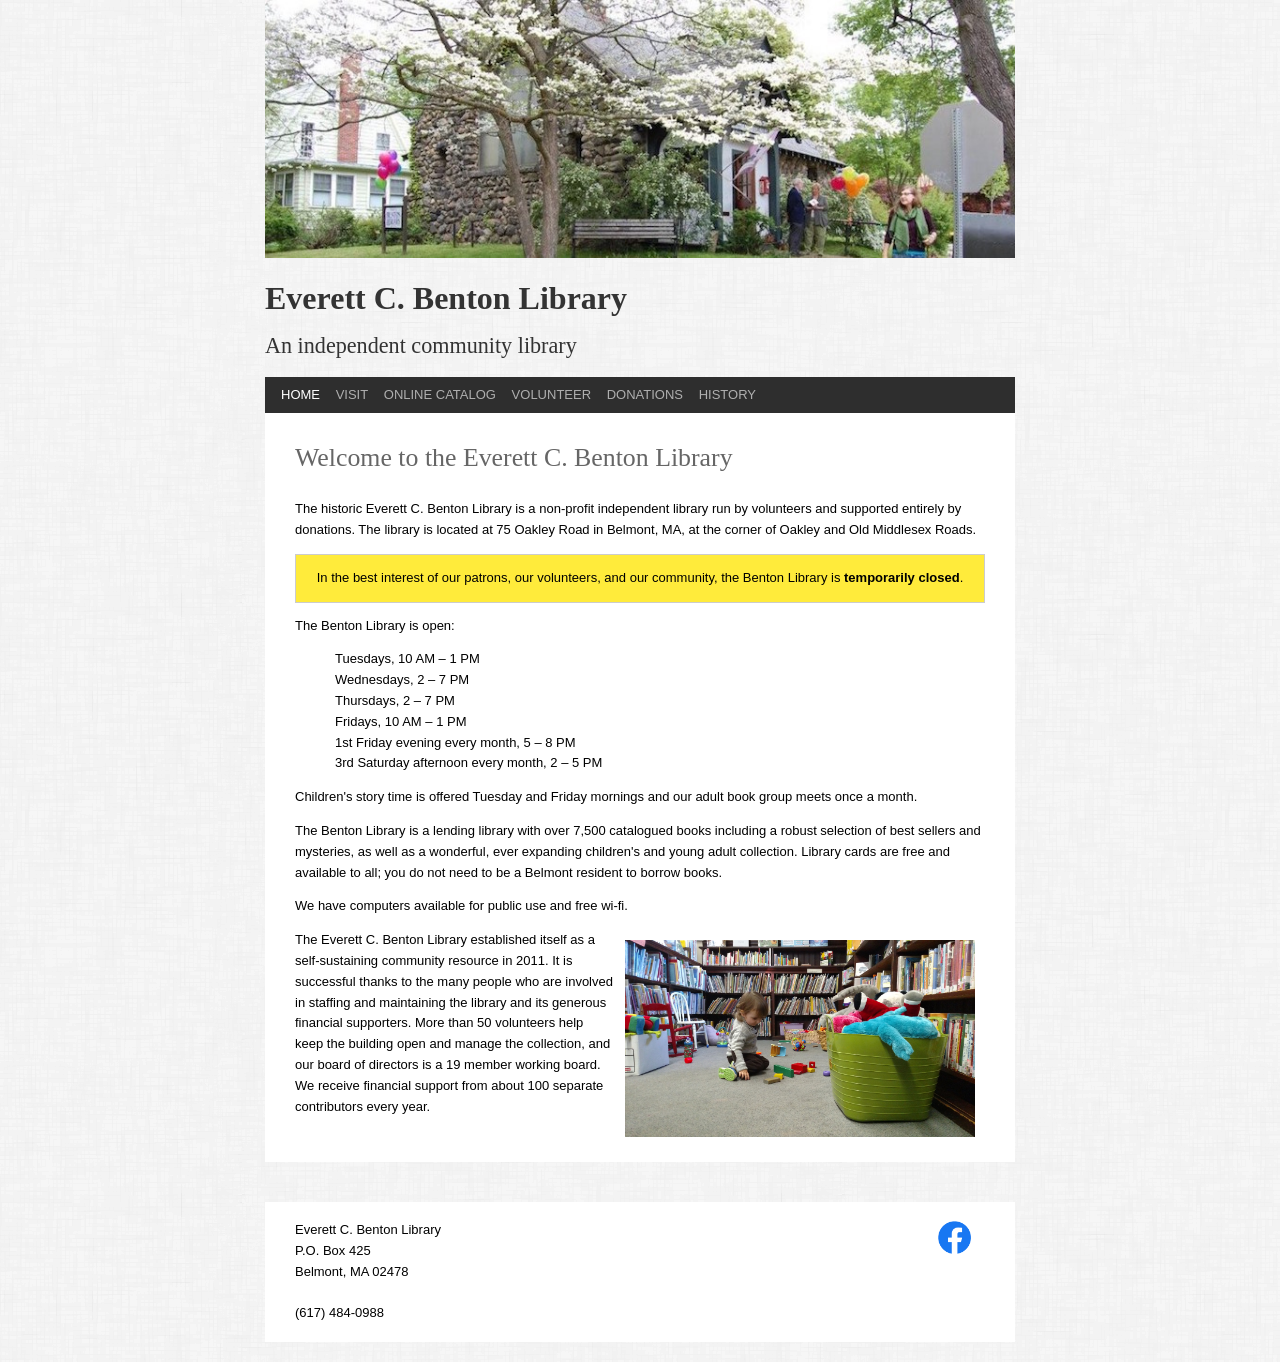
==== index.html @ 3000c4a7 "Import" ====
<!DOCTYPE html>
<html>
<head>
<link href="site.css" rel="stylesheet">
<title>Everett C. Benton Library</title>
<body>

<img class="hdr" src="hdr.jpg">

<h1>Everett C. Benton Library</h1>
<h2>An independent community library</h2>

<nav>
<a class="cur" href="/">HOME</a>
<a href="/visit.html">VISIT</a>
<a href="/lending.html">ONLINE CATALOG</a>
<a href="/volunteer.html">VOLUNTEER</a>
<a href="/donations.html">DONATIONS</a>
<a href="/history.html">HISTORY</a>
</nav>

<div id="content">
<h3>Welcome to the Everett C. Benton Library</h3>

<p>
The historic Everett C. Benton Library is a non-profit
independent library run by volunteers and supported entirely by donations.
The library is located at 75 Oakley Road in Belmont, MA,
at the corner of Oakley and Old Middlesex Roads.
</p>

<p style="border: 1px solid #ccc; padding: 1em; background-color: #ffeb3b; text-align: center">
In the best interest of our patrons, our volunteers, and our community, the
Benton Library is 
<span style="white-space: nowrap"><b>temporarily closed</b>.</span>

</p>

<p>
The Benton Library is open:
</p>

<ul class="hours">
<li>Tuesdays, 10 AM &ndash; 1 PM
<li>Wednesdays, 2 &ndash; 7 PM
<li>Thursdays, 2 &ndash; 7 PM
<li>Fridays, 10 AM &ndash; 1 PM
<li>1st Friday evening every month, 5 &ndash; 8 PM
<li>3rd Saturday afternoon every month, 2 &ndash; 5 PM
</ul>

<p>
Children's story time is offered Tuesday and Friday mornings
and our adult book group meets once a month.
</p>

<p>
The Benton Library is a lending library with over 7,500
catalogued books including a robust selection of best sellers
and mysteries, as well as a wonderful, ever expanding children's
and young adult collection.
Library cards are free and available to all;
you do not need to be a Belmont resident to borrow books.
</p>

<p>
We have computers available for public use and free wi-fi.
</p>


<img style="float: right; margin: 10px; width: 350px" src="play.jpg">

<p>
The Everett C. Benton Library established itself as a self-sustaining
community resource in 2011.
It is successful thanks to the many people who are involved in
staffing and maintaining the library and its generous financial supporters.
More than 50 volunteers help keep the building open and manage the collection,
and our board of directors is a 19 member working board.
We receive financial support from about 100 separate contributors every year.
</p>

<div style="clear: both"></div>

</div>

<div id="footer">
<div style="float: right; margin: 1em;">
<a href="https://www.facebook.com/ECBentonLibrary/"><img src="fb.png" height="35px"></a>
</div>
<p>
Everett C. Benton Library<br>
P.O. Box 425<br>
Belmont, MA 02478<br>
<br>
<a class="tel" href="tel:+16174840988">(617) 484-0988</a>
</p>
</div>
---- site.css ----
body {
	font-family:		"Droid Sans", Arial, sans-serif;
	margin:			0px auto 20px;
	max-width:		750px;
	background-image:	url('bg.png');
	font-size:		81.25%;

}

img.hdr {
	width:			100%;
}

li {
	line-height:		1.6;
}

ul.hours {
	list-style:		none;
}


h1 {
	font-family:		"Droid Serif", Georgia, serif;
	font-size:		2rem;
	line-height:		1;
	color:			#333333;
	margin-bottom:		0;
}

h2 {
	font-size:		1.3846rem;
	font-family:		"Droid Serif", Georgia, serif;
	font-weight:		normal;
	color:			#333;
}

h3 {
	font-size:		1.6153rem;
	font-family:		"Droid Serif", Georgia, serif;
	font-weight:		normal;
	color:			#666;
}

nav {
	background-color:	#2E2E2E;
	padding:                10px;
	margin:			0px;
	display:                block;
	text-align:             justify;
	min-height:             1.2em;
}

nav a {
	color:			#afafaf;
	padding:                0 6px;
	text-decoration:        none;
}

nav a:hover {
	color:			#cfcfcf;
}

nav a.cur {
	color:			#fff;
}

p {
	line-height:		1.6;
	font-family:		"Droid Sans", Arial, sans-serif;
}


div#content {
	background-color:	white;
	padding:		5px 30px 15px;
}

div#footer {
	margin-top:		40px;
	background-color:	white;
	padding:		5px 30px;
}

a.tel {
	color:			inherit;
	text-decoration:	none;
}
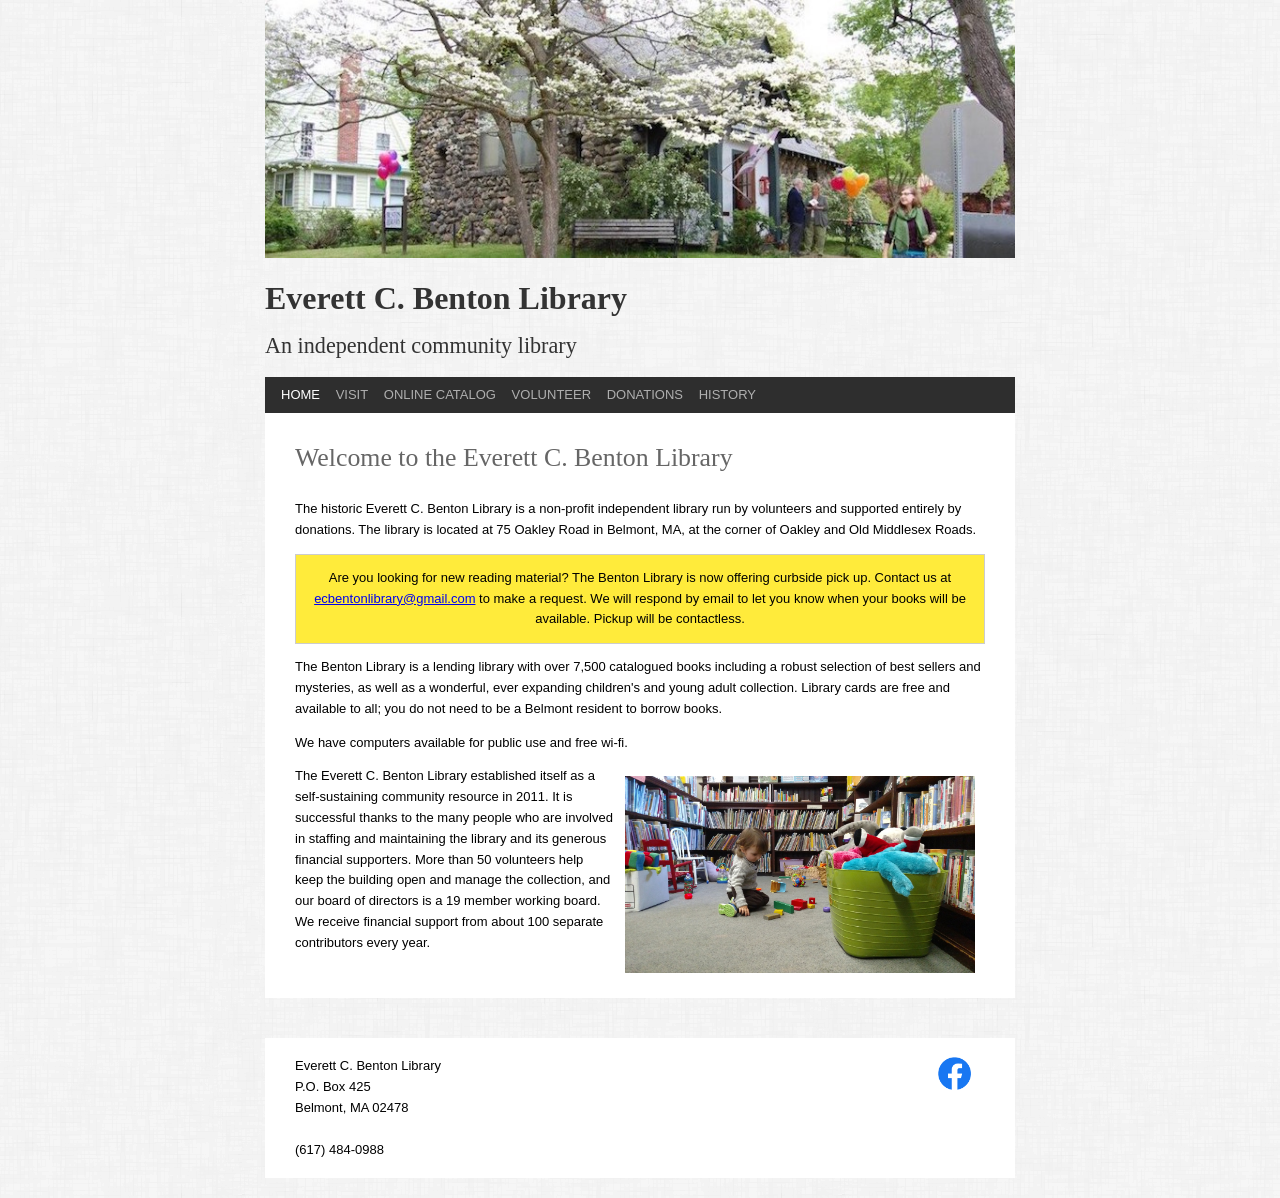
==== commit 10ee330c: "Update" ====
--- a/index.html
+++ b/index.html
@@ -30,12 +30,17 @@
 </p>
 
 <p style="border: 1px solid #ccc; padding: 1em; background-color: #ffeb3b; text-align: center">
-In the best interest of our patrons, our volunteers, and our community, the
-Benton Library is 
-<span style="white-space: nowrap"><b>temporarily closed</b>.</span>
 
+Are you looking for new reading material?
+The Benton Library is now offering curbside pick up.
+Contact us at
+<a href="mailto:ecbentonlibrary@gmail.com">ecbentonlibrary@gmail.com</a>
+to make a request.
+We will respond by email to let you know when your books will be available.
+Pickup will be contactless.
 </p>
 
+<!--
 <p>
 The Benton Library is open:
 </p>
@@ -53,6 +58,8 @@
 Children's story time is offered Tuesday and Friday mornings
 and our adult book group meets once a month.
 </p>
+
+-->
 
 <p>
 The Benton Library is a lending library with over 7,500
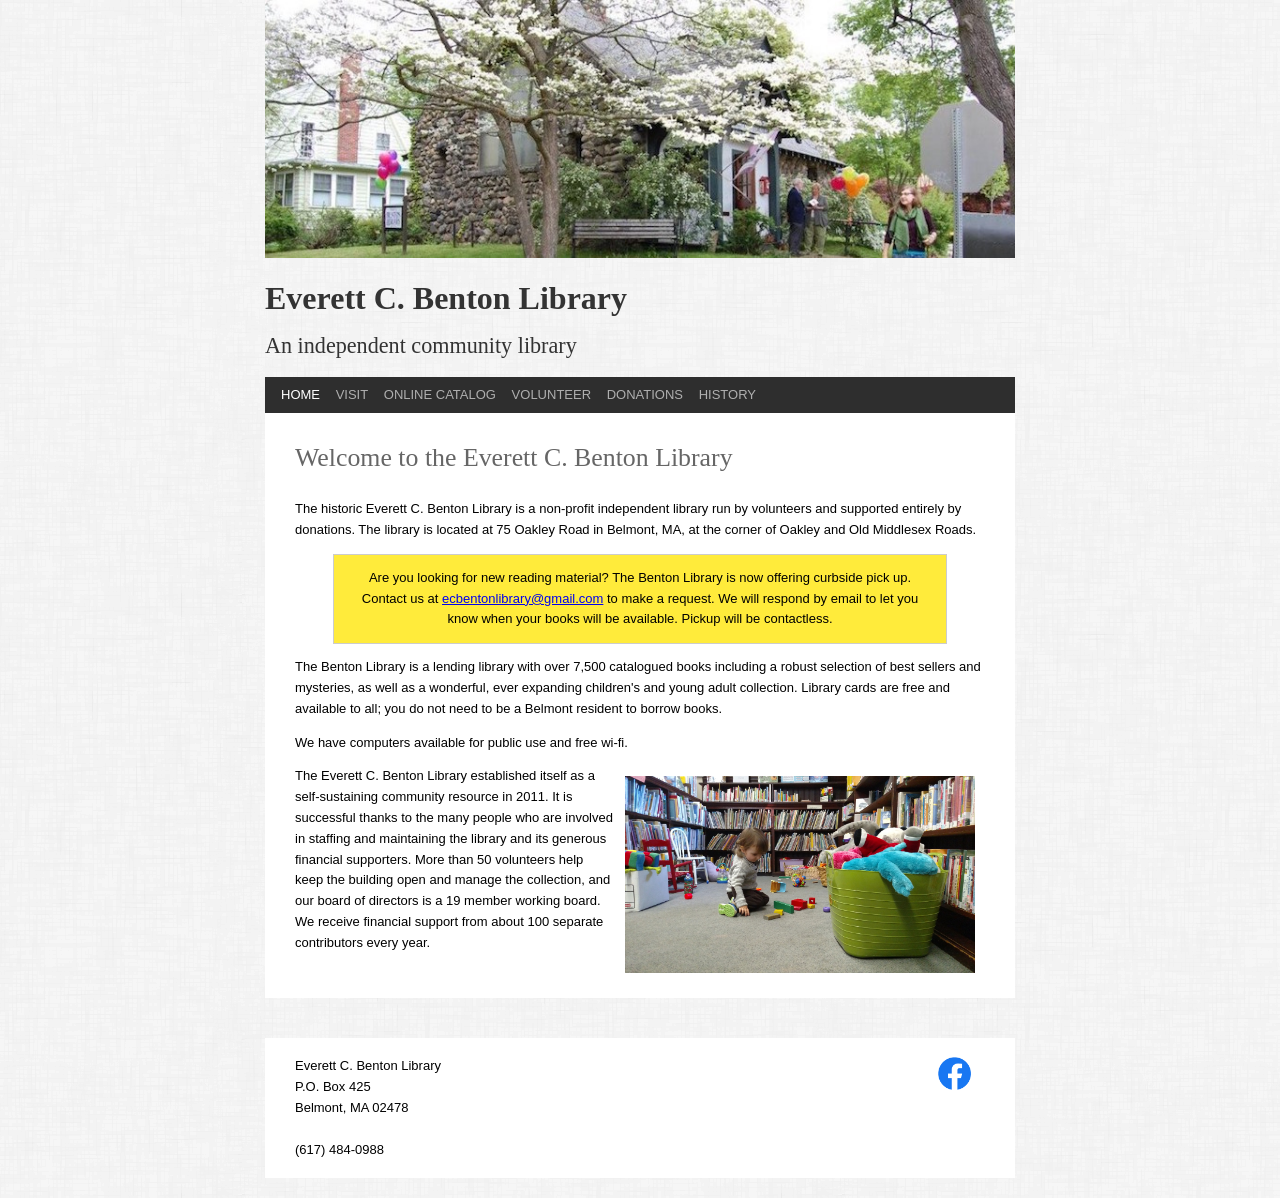
==== commit d2c0de71: "Update" ====
--- a/index.html
+++ b/index.html
@@ -29,7 +29,7 @@
 at the corner of Oakley and Old Middlesex Roads.
 </p>
 
-<p style="border: 1px solid #ccc; padding: 1em; background-color: #ffeb3b; text-align: center">
+<p style="max-width: 85%; margin: 1em auto; border: 1px solid #ccc; padding: 1em; background-color: #ffeb3b; text-align: center">
 
 Are you looking for new reading material?
 The Benton Library is now offering curbside pick up.
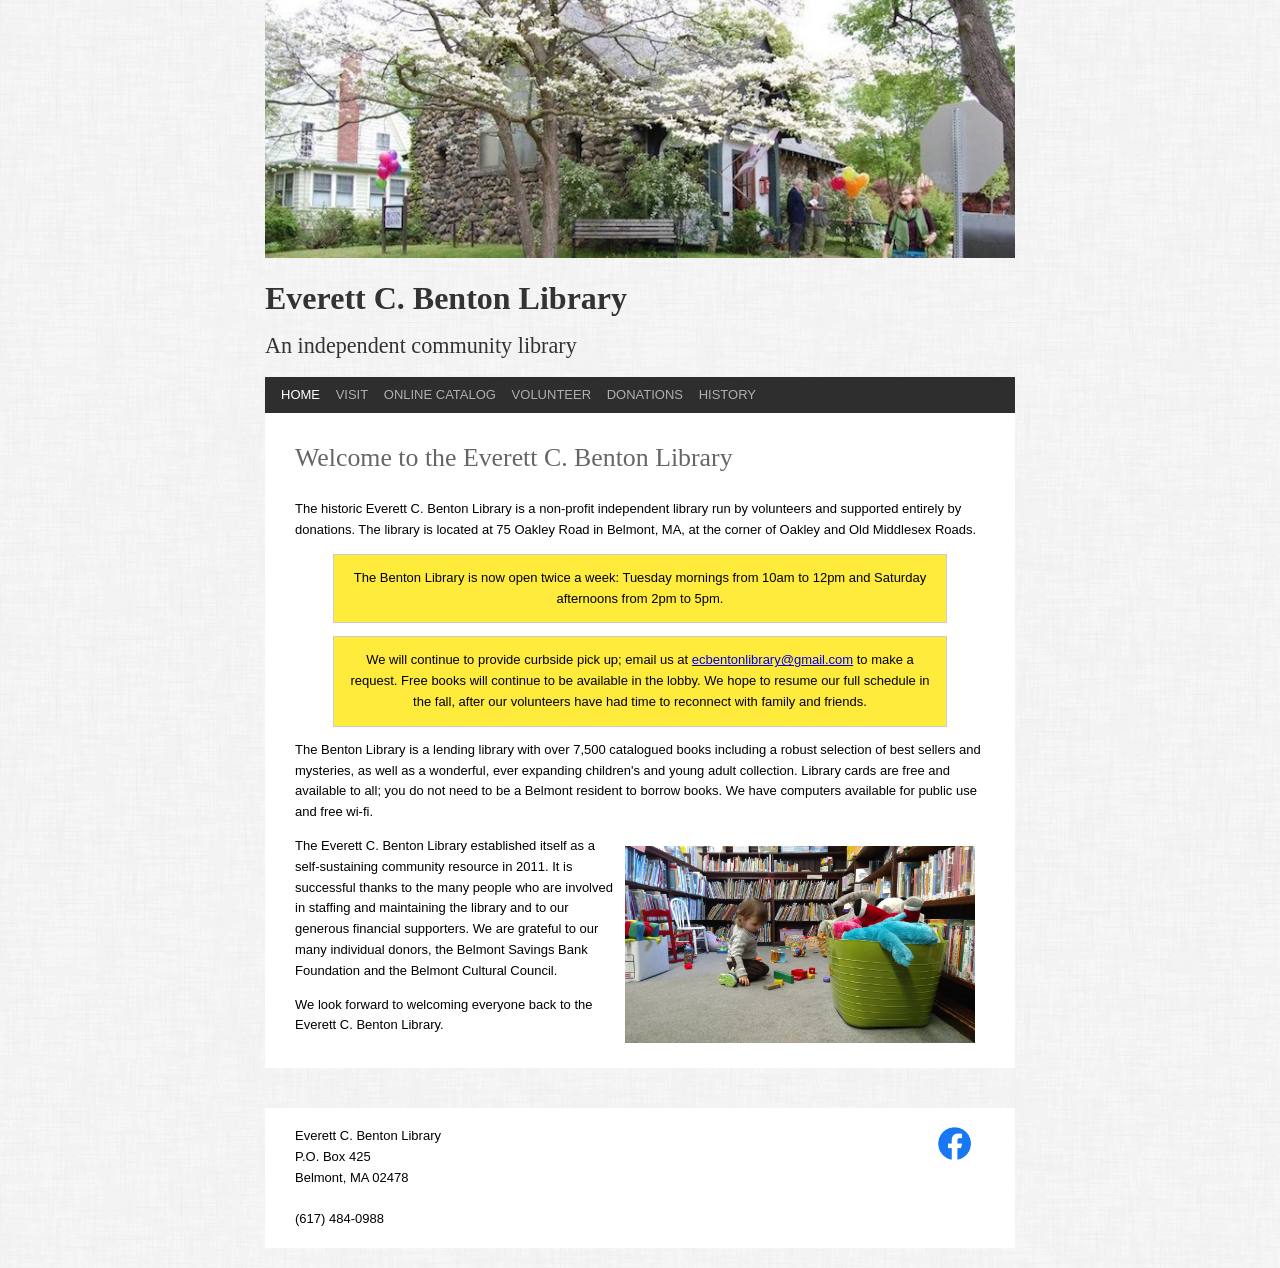
==== commit addcb52f: "Update library hours" ====
--- a/index.html
+++ b/index.html
@@ -30,14 +30,19 @@
 </p>
 
 <p style="max-width: 85%; margin: 1em auto; border: 1px solid #ccc; padding: 1em; background-color: #ffeb3b; text-align: center">
+The Benton Library is now open twice a week:
+Tuesday mornings from 10am to 12pm and Saturday
+afternoons from 2pm to 5pm.
+</p>
 
-Are you looking for new reading material?
-The Benton Library is now offering curbside pick up.
-Contact us at
+<p style="max-width: 85%; margin: 1em auto; border: 1px solid #ccc; padding: 1em; background-color: #ffeb3b; text-align: center">
+
+We will continue to provide curbside pick up; email us at
 <a href="mailto:ecbentonlibrary@gmail.com">ecbentonlibrary@gmail.com</a>
 to make a request.
-We will respond by email to let you know when your books will be available.
-Pickup will be contactless.
+Free books will continue to be available in the lobby.
+We hope to resume our full schedule in the fall,
+after our volunteers have had time to reconnect with family and friends.
 </p>
 
 <!--
@@ -68,9 +73,6 @@
 and young adult collection.
 Library cards are free and available to all;
 you do not need to be a Belmont resident to borrow books.
-</p>
-
-<p>
 We have computers available for public use and free wi-fi.
 </p>
 
@@ -80,11 +82,15 @@
 <p>
 The Everett C. Benton Library established itself as a self-sustaining
 community resource in 2011.
-It is successful thanks to the many people who are involved in
-staffing and maintaining the library and its generous financial supporters.
-More than 50 volunteers help keep the building open and manage the collection,
-and our board of directors is a 19 member working board.
-We receive financial support from about 100 separate contributors every year.
+It is successful thanks to the many people who are involved
+in staffing and maintaining the library
+and to our generous financial supporters.
+We are grateful to our many individual donors, the Belmont Savings
+Bank Foundation and the Belmont Cultural Council.
+</p>
+
+<p>
+We look forward to welcoming everyone back to the Everett C. Benton Library.
 </p>
 
 <div style="clear: both"></div>
